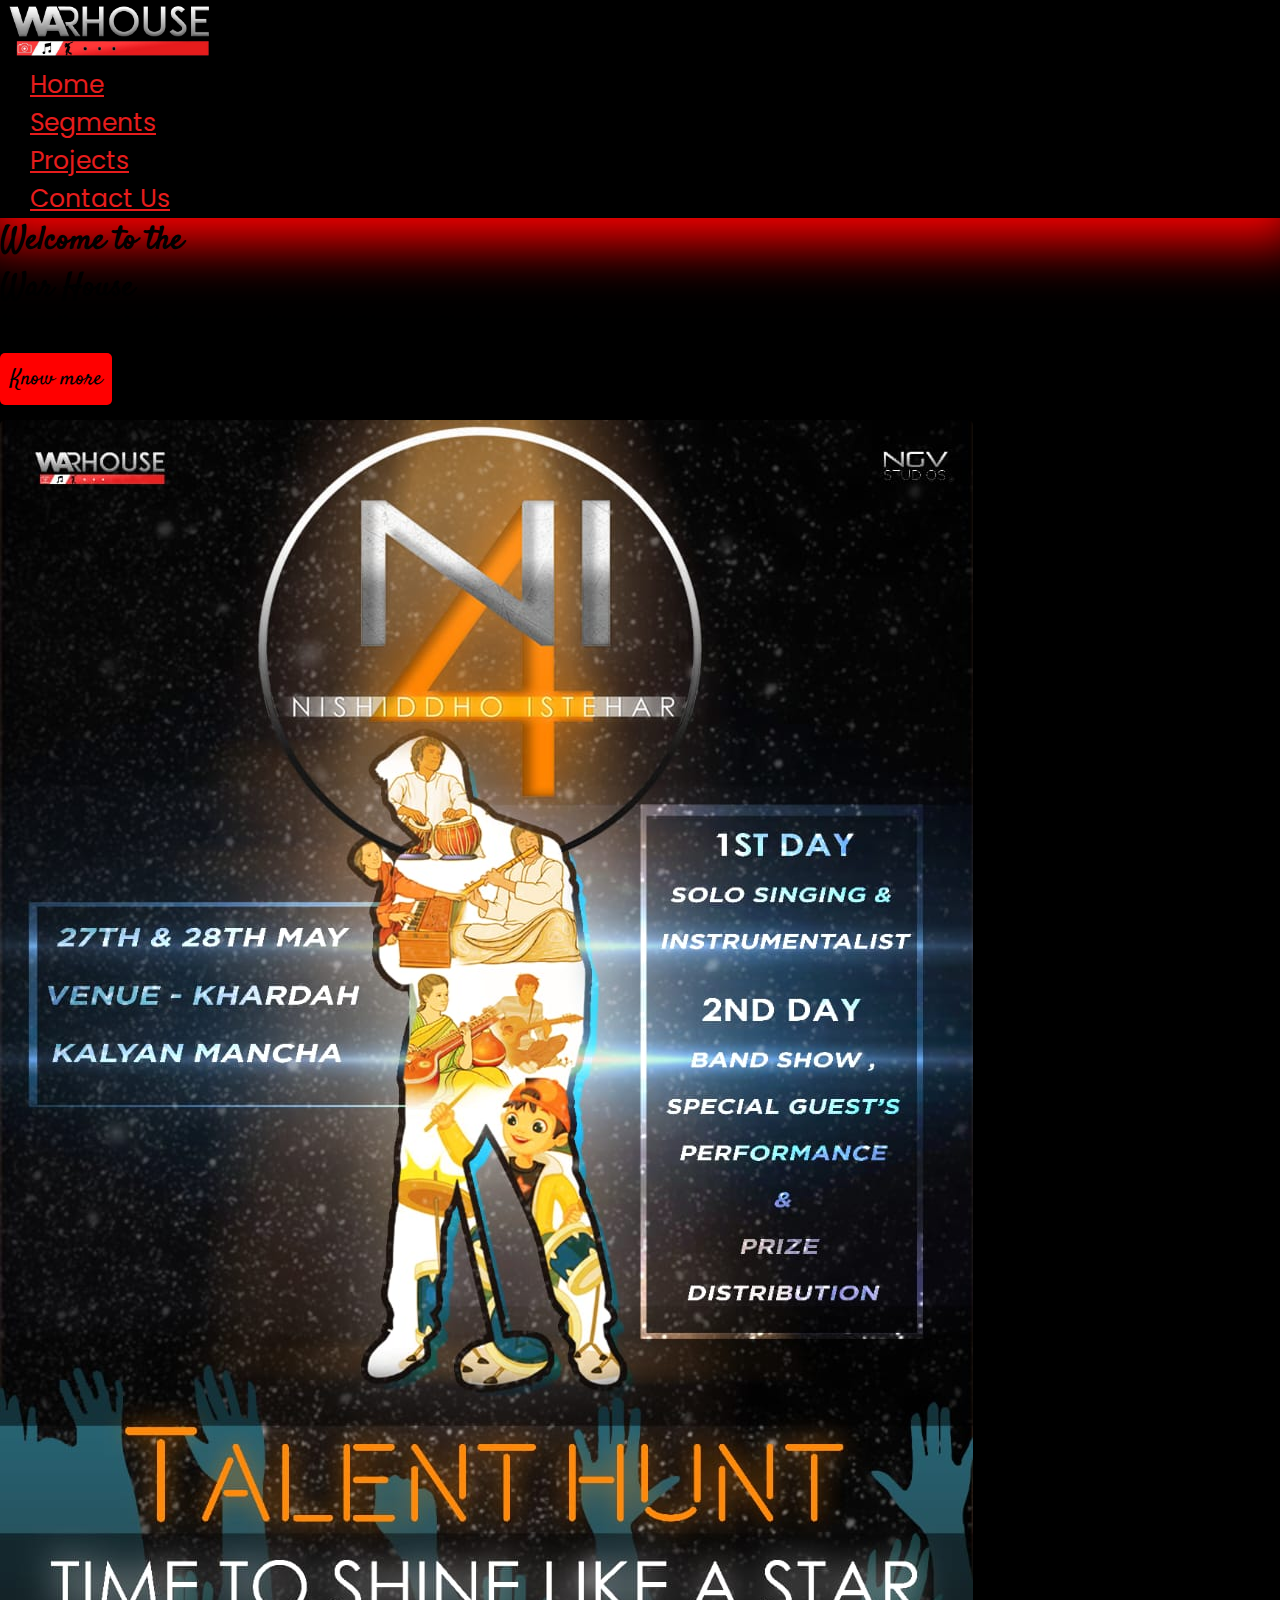
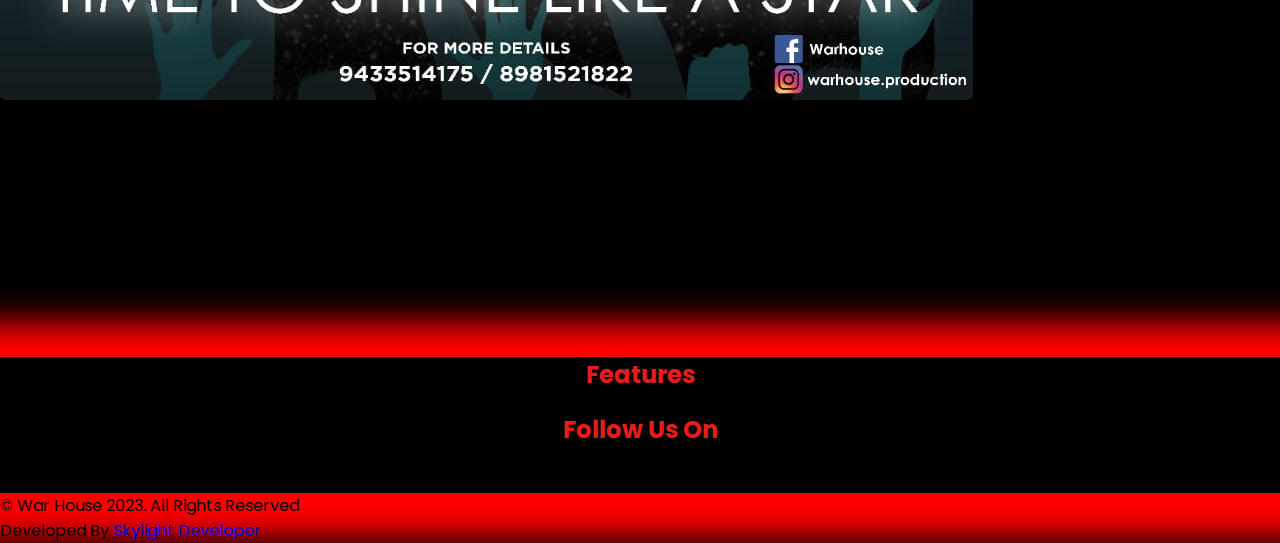
==== index.html @ 33830256 "index.html" ====
<!DOCTYPE html>
<html lang="en">
<head>
    <meta charset="UTF-8">
    <meta http-equiv="X-UA-Compatible" content="IE=edge">
    <meta name="viewport" content="width=device-width, initial-scale=1.0">
    
    <!-- Bootstrap CSS -->
    <link href="https://cdn.jsdelivr.net/npm/bootstrap@5.0.2/dist/css/bootstrap.min.css" rel="stylesheet" integrity="sha384-EVSTQN3/azprG1Anm3QDgpJLIm9Nao0Yz1ztcQTwFspd3yD65VohhpuuCOmLASjC" crossorigin="anonymous">

    <!-- Fontawesome -->
    <link rel="stylesheet" href="https://cdnjs.cloudflare.com/ajax/libs/font-awesome/6.4.0/css/all.min.css" integrity="sha512-iecdLmaskl7CVkqkXNQ/ZH/XLlvWZOJyj7Yy7tcenmpD1ypASozpmT/E0iPtmFIB46ZmdtAc9eNBvH0H/ZpiBw==" crossorigin="anonymous" referrerpolicy="no-referrer" />

    <!-- Google fonts -->
    <link rel="preconnect" href="https://fonts.googleapis.com">
    <link rel="preconnect" href="https://fonts.gstatic.com" crossorigin>
    <link href="https://fonts.googleapis.com/css2?family=Poppins:wght@200;400;700&family=Satisfy&display=swap" rel="stylesheet">
    
    <!-- My own css -->
    <link rel="stylesheet" href="style.css">
    
    <title>War House</title>
</head>
<body>
    <!-- Navigation Start-->
    <nav class="navbar navbar-expand-lg navbar-light updesign">
        <div class="container-fluid">
          <a class="navbar-brand" href="#"><img id="logo" src="IMG-20230511-WA0005-removebg-preview.png" alt=""></a>
          <button class="navbar-toggler" type="button" data-bs-toggle="collapse" data-bs-target="#navbarNav" aria-controls="navbarNav" aria-expanded="false" aria-label="Toggle navigation">
            <span class="navbar-toggler-icon"></span>
          </button>
          <div class="collapse navbar-collapse" id="navbarNav">
            <ul class="navbar-nav">
              <li class="nav-item">
                <a class="nav-link" aria-current="page" href="index.html">Home</a>
              </li>
              <li class="nav-item">
                <a class="nav-link" href="segments.html">Segments</a>
              </li>
              <li class="nav-item">
                <a class="nav-link" href="projects.html">Projects</a>
              </li>
              <li class="nav-item">
                <a class="nav-link" href="contact.html">Contact Us</a>
              </li>
            </ul>
          </div>
        </div>
      </nav>
      <!-- Navigation End-->

      <!-- Main Page Start -->
      <div class="container pt-3">
        <div class="row">
          <div class="col-md-6 text-white text">
            <h1 class="spldsgn pt-md-5">Welcome to the</h1> 
            <h1 class="spldsgn">War House</h1>
            <h3 class="spldsgn">Here is the opportunity to learn something and build up your life at your own rule.</h3>
            <a  href="segments.html"><button class="spldsgn mybtn" type="button">Know more</button></a>
          </div>

          <div class="col-md-6">
            <img class="w-100 p-1 frontimg" src="2nd.jpg" alt="">
          </div>
        </div>
      </div>
      <!-- Main Page End -->
      <br><br><br><br><br><br><br><br><br><br>

      <!-- Footer Area Start -->

      <div class="container-fluid enddesign">
        <div class="row py-2">
          <div class="col-md-6 text-white-50">
            <h2 class="head mt-3">Features</h2>
            <h5>Lorem ipsum dolor sit, amet consectetur adipisicing elit. Saepe porro totam accusantium? Sapiente cupiditate, unde distinctio laboriosam quam quis aut?</h5>
          </div>
          
          <div class="col-md-6 text-white-50">
            <h2 class="head mt-3">Follow Us On</h2>
          <div class="head p-3">
            <a href="https://www.facebook.com/profile.php?id=100069512765728&mibextid=ZbWKwL"><i class="fa-brands fa-facebook"></i></a>
            <a href="https://wa.me/9433514175"><i class="fa-brands fa-whatsapp"></i></a>
            <a href="#"><i class="fa-brands fa-youtube"></i></a>
            <a href="https://instagram.com/warhouse.production?igshid=MzRlODBiNWFlZA=="><i class="fa-brands fa-instagram"></i></a>
          </div>
          </div>
        </div>
      </div>

      <div class="text-white text-center">&copy War House 2023. All Rights Reserved</div>
      <div class="text-white text-center">Developed By <a class="text-white" href="#">Skylight Developer</a></div>

      <!-- Footer Area End -->





    <!-- Bootstrap JS -->
    <script src="https://cdn.jsdelivr.net/npm/bootstrap@5.0.2/dist/js/bootstrap.bundle.min.js" integrity="sha384-MrcW6ZMFYlzcLA8Nl+NtUVF0sA7MsXsP1UyJoMp4YLEuNSfAP+JcXn/tWtIaxVXM" crossorigin="anonymous"></script>
</body>
</html>
---- style.css ----
*{
    margin: 0;
    padding: 0;
    box-sizing: border-box;
}

body{
    font-family: poppins;
    background-color: black;
}



/*------------------------------------------- First Page CSS Start ------------------------------------*/

/* Navigation Start */
.updesign{
    box-shadow: 2px 5px 50px 20px red;
}

#logo{
     width: 220px;
}

.navbar-toggler{
    background: linear-gradient(grey 40%, red) !important;
    border: transparent !important;
}


.nav-link{
    color: #e61c1c !important;
    font-size: 25px;
    padding: 10px 30px !important;
    transition: 0.3s !important;
}

.nav-link:hover{
    color: #fff !important;
    font-size: 27px;
}

#navbarNav{
    justify-content: center;
}


.navbar-toggler{
    color: white !important;
    border-color: white !important;
}

/* Navigation End */





/* Main Page CSS */
.frontimg{
    background: linear-gradient(#e61c1c, white, grey);
    border-radius: 5px;
}
.text{
    text-align: justify;
}

.spldsgn{
    font-family: satisfy;
}

.mybtn{
    padding: 10px;
    border-radius: 5px;
    font-size: 22px;
    background-color: red;
    color: black;
    border: transparent;
    margin: 15px 0px;
    transition: 0.3s;
}

.mybtn:hover{
    color: white;
}
/* Main Page CSS End */



/* Footer area CSS Start */

.enddesign{
    box-shadow: 2px 5px 30px 40px red;
}

.head{
    text-align: center;
    color: #e61c1c;
}


i{
    font-size: 30px !important;
    padding: 0px 2%;
    color: grey;
    transition: 0.3s;
}

i:hover{
    color: white;
}

/* ------------------------------------- First Page CSS End --------------------------------------*/
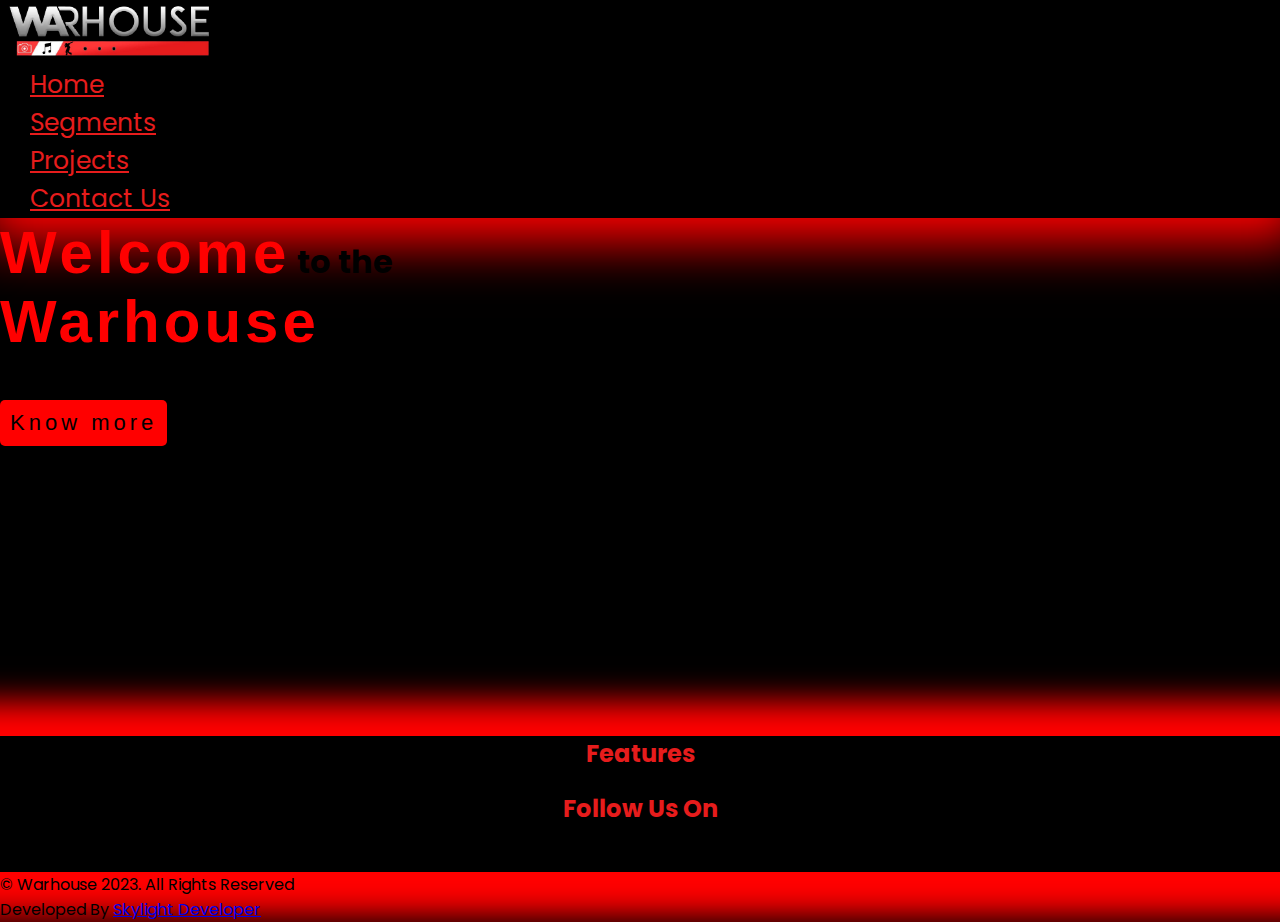
==== commit 9f69b7d8: "Add files via upload" ====
--- a/index.html
+++ b/index.html
@@ -14,18 +14,21 @@
     <!-- Google fonts -->
     <link rel="preconnect" href="https://fonts.googleapis.com">
     <link rel="preconnect" href="https://fonts.gstatic.com" crossorigin>
-    <link href="https://fonts.googleapis.com/css2?family=Poppins:wght@200;400;700&family=Satisfy&display=swap" rel="stylesheet">
+    <link href="https://fonts.googleapis.com/css2?family=Poppins:wght@200;400;700&family=Satisfy&family=Tangerine:wght@400; 700&display=swap" rel="stylesheet">
+
+    <!-- My own css -->
+    <link rel="stylesheet" href="./CSS/style.css">
+
+    <!-- My JS -->
+    <script type="text/javascript" src="./JS/special.js"></script>
     
-    <!-- My own css -->
-    <link rel="stylesheet" href="style.css">
-    
-    <title>War House</title>
+    <title>Warhouse</title>
 </head>
 <body>
     <!-- Navigation Start-->
     <nav class="navbar navbar-expand-lg navbar-light updesign">
         <div class="container-fluid">
-          <a class="navbar-brand" href="#"><img id="logo" src="IMG-20230511-WA0005-removebg-preview.png" alt=""></a>
+          <a class="navbar-brand" href="#"><img id="logo" src="./pics/IMG-20230511-WA0005-removebg-preview.png" alt=""></a>
           <button class="navbar-toggler" type="button" data-bs-toggle="collapse" data-bs-target="#navbarNav" aria-controls="navbarNav" aria-expanded="false" aria-label="Toggle navigation">
             <span class="navbar-toggler-icon"></span>
           </button>
@@ -53,14 +56,26 @@
       <div class="container pt-3">
         <div class="row">
           <div class="col-md-6 text-white text">
-            <h1 class="spldsgn pt-md-5">Welcome to the</h1> 
-            <h1 class="spldsgn">War House</h1>
-            <h3 class="spldsgn">Here is the opportunity to learn something and build up your life at your own rule.</h3>
-            <a  href="segments.html"><button class="spldsgn mybtn" type="button">Know more</button></a>
+            <h1 class="pt-md-5"><span class="spldsgn">Welcome</span> to the</h1> 
+            <h1 class="spldsgn">Warhouse</h1>
+            <h3 class="">Here is the opportunity to learn something and build up your life at your own rule.
+            </h3>
+            <div id="blank"></div>
+            <div id="more">
+              <h2 class="abttxt pt-5">About Us</h2> Welcome to the Warhouse. Actually Warhouse is an organization that tries to showcase young and talented instrumental music artists and Singers. We are trying to create a platform where everybody can bring their own talent to the public.The new generation is trending towards singing only to gain fame in reality shows. That's because, in our country only singing is given more priority as music culture. Besides that there can be many other types of music culture, even though people have an idea about it but the mentality of accepting it, is decreasing. <br><br>
+
+              Warehouse mainly aims to bring a singer and an instrumentalist to the same level. In other countries a musician gets as much respect as an instrumentalist. So we are trying to break this conventional tradition and bring together all kinds of artists to create an environment of enjoyment of art. <br><br>
+              
+              We are patrons of any kind of musical art. Besides that, we provide training for any type of musical instrument. We also provide training in recitation, anchoring, acting and dance is also available. <br><br>
+              
+              It does not end here. We also organize some stage performances with trained artists. We also arrange for their music video release and promotion through YouTube. <br><br>
+              
+              In addition to these, we also produce commercial advertisements, short-length and full-length movies, background music, etc.</div>
+            <button onclick="myFunction()" class="spldsgn" id="myBtn">Know more</button>
           </div>
 
-          <div class="col-md-6">
-            <img class="w-100 p-1 frontimg" src="2nd.jpg" alt="">
+          <div class="col-md-6 pt-5">
+            <img class="w-100 p-1 frontimg" src="./pics/DSC_3276.JPG" alt="">
           </div>
         </div>
       </div>
@@ -71,7 +86,7 @@
 
       <div class="container-fluid enddesign">
         <div class="row py-2">
-          <div class="col-md-6 text-white-50">
+          <div class="col-md-6 text-white">
             <h2 class="head mt-3">Features</h2>
             <h5>Lorem ipsum dolor sit, amet consectetur adipisicing elit. Saepe porro totam accusantium? Sapiente cupiditate, unde distinctio laboriosam quam quis aut?</h5>
           </div>
@@ -81,15 +96,15 @@
           <div class="head p-3">
             <a href="https://www.facebook.com/profile.php?id=100069512765728&mibextid=ZbWKwL"><i class="fa-brands fa-facebook"></i></a>
             <a href="https://wa.me/9433514175"><i class="fa-brands fa-whatsapp"></i></a>
-            <a href="#"><i class="fa-brands fa-youtube"></i></a>
+            <a href="https://youtube.com/@warhouse_production"><i class="fa-brands fa-youtube"></i></a>
             <a href="https://instagram.com/warhouse.production?igshid=MzRlODBiNWFlZA=="><i class="fa-brands fa-instagram"></i></a>
           </div>
           </div>
         </div>
       </div>
 
-      <div class="text-white text-center">&copy War House 2023. All Rights Reserved</div>
-      <div class="text-white text-center">Developed By <a class="text-white" href="#">Skylight Developer</a></div>
+      <div class="text-white text-center">&copy Warhouse 2023. All Rights Reserved</div>
+      <div class="text-white text-center">Developed By <a class="text-white" href="https://bishwarup1000.github.io/skylightdeveloper">Skylight Developer</a></div>
 
       <!-- Footer Area End -->
 
@@ -100,4 +115,4 @@
     <!-- Bootstrap JS -->
     <script src="https://cdn.jsdelivr.net/npm/bootstrap@5.0.2/dist/js/bootstrap.bundle.min.js" integrity="sha384-MrcW6ZMFYlzcLA8Nl+NtUVF0sA7MsXsP1UyJoMp4YLEuNSfAP+JcXn/tWtIaxVXM" crossorigin="anonymous"></script>
 </body>
-</html>
+</html>--- a/CSS/style.css
+++ b/CSS/style.css
@@ -0,0 +1,127 @@
+@import url('https://fonts.googleapis.com/css2?family=Poppins:wght@200;400;700&family=Satisfy&family=Tangerine:wght@400;700&display=swap');
+*{
+    margin: 0;
+    padding: 0;
+    box-sizing: border-box;
+}
+
+body{
+    font-family: Poppins;
+    background-color: black;
+}
+
+
+
+/*------------------------------------------- First Page CSS Start ------------------------------------*/
+
+/* Navigation Start */
+.updesign{
+    box-shadow: 2px 5px 50px 20px red;
+}
+
+#logo{
+     width: 220px;
+}
+
+.navbar-toggler{
+    background: linear-gradient(grey 40%, red) !important;
+    border: transparent !important;
+}
+
+
+.nav-link{
+    color: #e61c1c !important;
+    font-size: 25px;
+    padding: 10px 30px !important;
+    transition: 0.3s !important;
+}
+
+.nav-link:hover{
+    color: #fff !important;
+    font-size: 27px;
+}
+
+#navbarNav{
+    justify-content: center;
+}
+
+
+.navbar-toggler{
+    color: white !important;
+    border-color: white !important;
+}
+
+/* Navigation End */
+
+
+
+
+
+/* Main Page CSS */
+.frontimg{
+    background: linear-gradient(#e61c1c, white, grey);
+    border-radius: 5px;
+}
+.text{
+    text-align: justify;
+}
+
+.spldsgn{
+    font-family: Impact, Haettenschweiler, 'Arial Narrow Bold', sans-serif;
+    color: red;
+    font-size: 60px;
+    letter-spacing: 4px;
+}
+
+.abttxt{
+    text-align: center;
+    color: red;
+    text-decoration: underline;
+}
+
+#more{
+    display: none;
+}
+
+#myBtn{
+    padding: 10px;
+    border-radius: 5px;
+    font-size: 22px;
+    background-color: red;
+    color: black;
+    border: transparent;
+    margin: 15px 0px;
+    transition: 0.3s;
+}
+
+.mybtn, #myBtn:hover{
+    color: white;
+}
+/* Main Page CSS End */
+
+
+
+/* Footer area CSS Start */
+
+.enddesign{
+    box-shadow: 2px 5px 30px 40px red;
+}
+
+.head{
+    text-align: center;
+    color: #e61c1c;
+}
+
+
+i{
+    font-size: 30px !important;
+    padding: 0px 2%;
+    color: grey;
+    transition: 0.3s;
+}
+
+i:hover{
+    color: white;
+}
+
+/* ------------------------------------- First Page CSS End --------------------------------------*/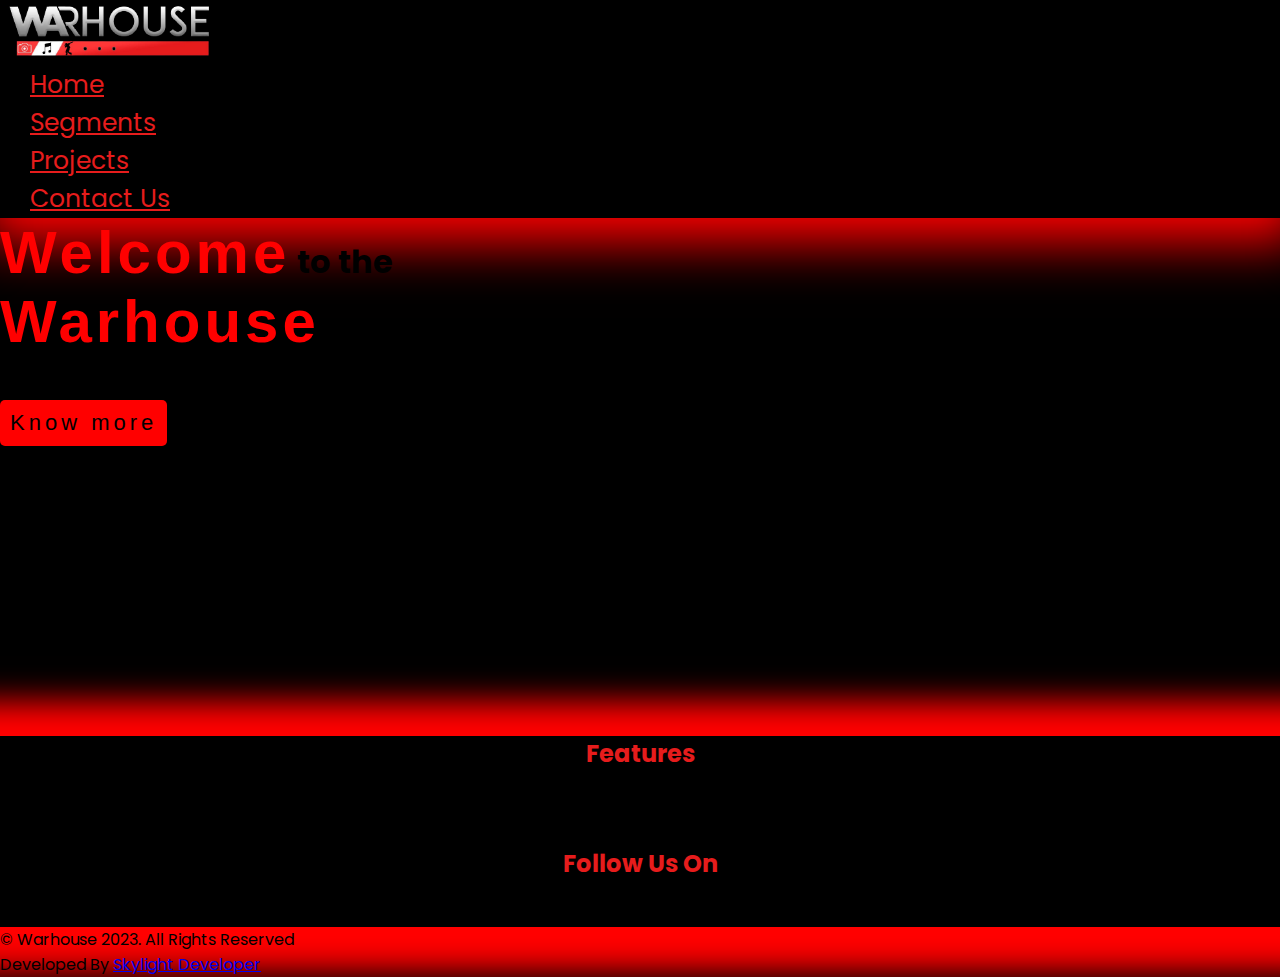
==== commit 27de9885: "Add files via upload" ====
--- a/index.html
+++ b/index.html
@@ -88,7 +88,20 @@
         <div class="row py-2">
           <div class="col-md-6 text-white">
             <h2 class="head mt-3">Features</h2>
-            <h5>Lorem ipsum dolor sit, amet consectetur adipisicing elit. Saepe porro totam accusantium? Sapiente cupiditate, unde distinctio laboriosam quam quis aut?</h5>
+              Stage shows /
+              Artist Bookings / 
+              Musical event arrangements /
+              Musical Instrument Training /
+              Singing /
+              Background Music /
+              Music Video /
+              Song Arrangements & Recording /
+              Making Advertisements (Video & Audio) /
+              Any type of Video Editing /
+              Music Direction /
+              Making Movies (Short lenght & Full lenght) /
+              Photography & Videography /
+              Dance Training.
           </div>
           
           <div class="col-md-6 text-white-50">
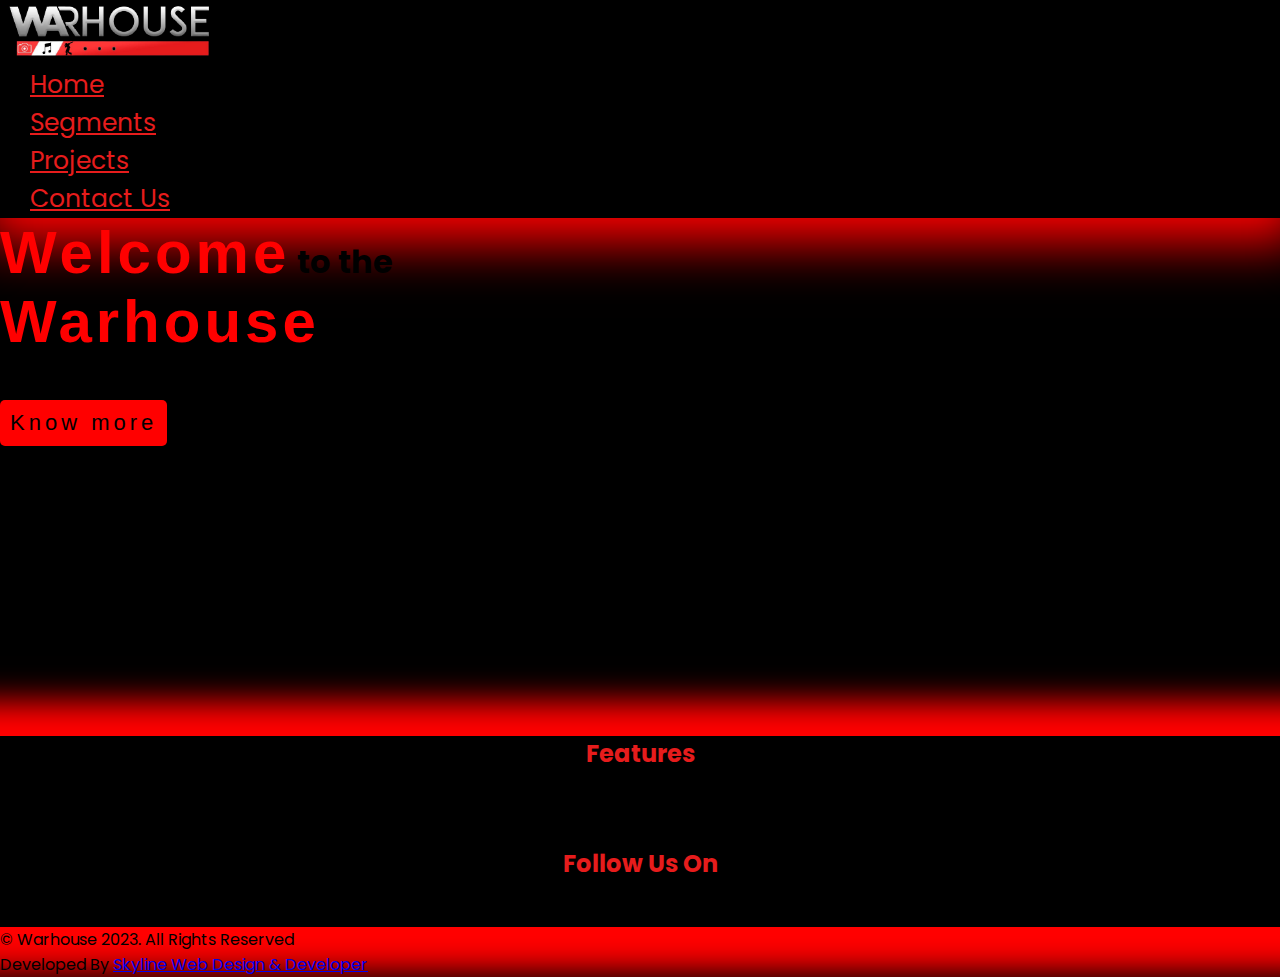
==== commit b071eb0e: "index.html" ====
--- a/index.html
+++ b/index.html
@@ -117,7 +117,7 @@
       </div>
 
       <div class="text-white text-center">&copy Warhouse 2023. All Rights Reserved</div>
-      <div class="text-white text-center">Developed By <a class="text-white" href="https://bishwarup1000.github.io/skylightdeveloper">Skylight Developer</a></div>
+      <div class="text-white text-center">Developed By <a class="text-white" href="https://bishwarup1000.github.io/skylinewebdesignanddeveloper">Skyline Web Design & Developer</a></div>
 
       <!-- Footer Area End -->
 
@@ -128,4 +128,4 @@
     <!-- Bootstrap JS -->
     <script src="https://cdn.jsdelivr.net/npm/bootstrap@5.0.2/dist/js/bootstrap.bundle.min.js" integrity="sha384-MrcW6ZMFYlzcLA8Nl+NtUVF0sA7MsXsP1UyJoMp4YLEuNSfAP+JcXn/tWtIaxVXM" crossorigin="anonymous"></script>
 </body>
-</html>+</html>
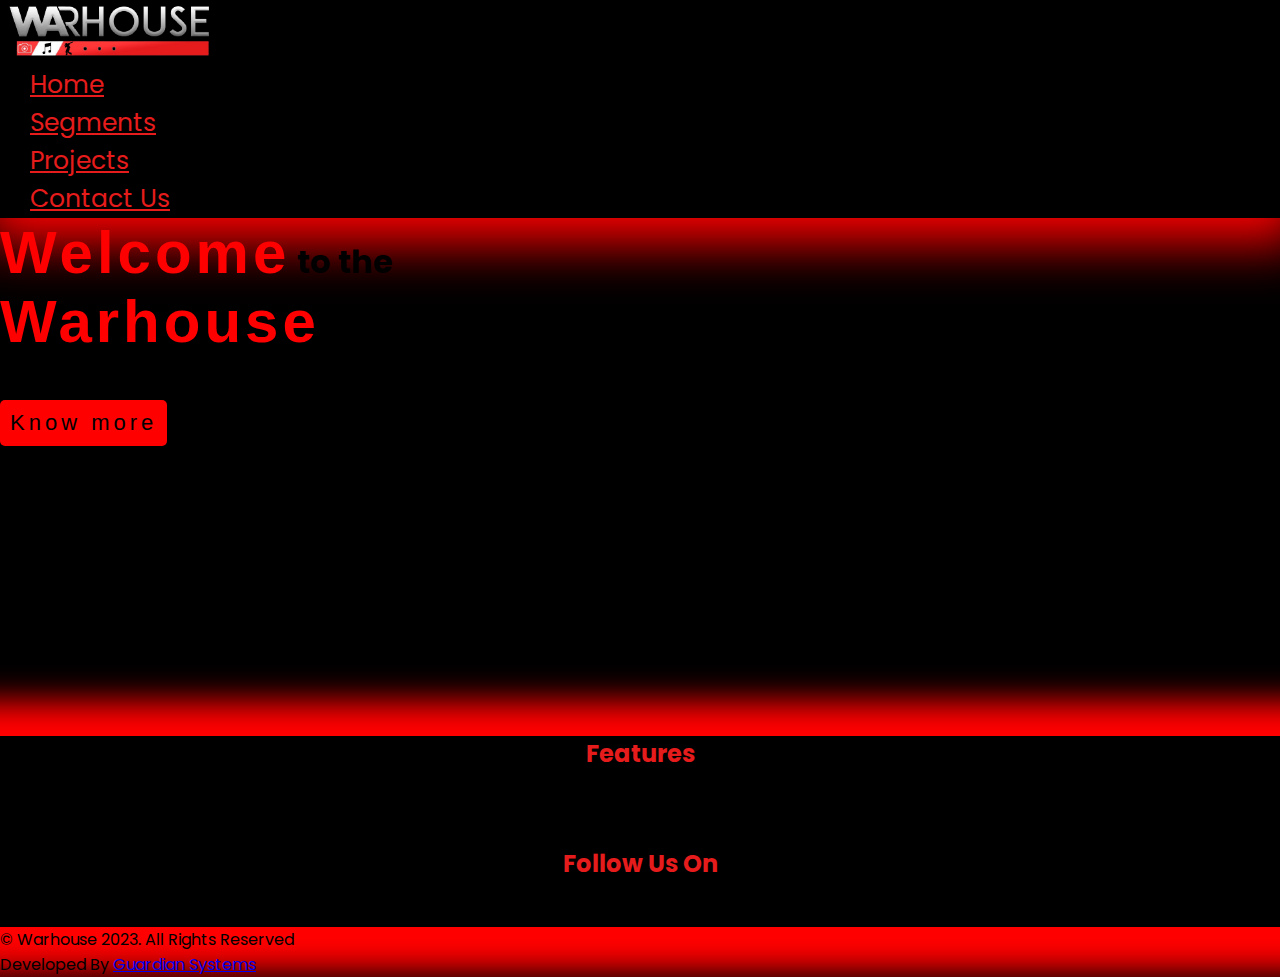
==== commit 46c3a53c: "index.html" ====
--- a/index.html
+++ b/index.html
@@ -117,7 +117,7 @@
       </div>
 
       <div class="text-white text-center">&copy Warhouse 2023. All Rights Reserved</div>
-      <div class="text-white text-center">Developed By <a class="text-white" href="https://bishwarup1000.github.io/skylinewebdesignanddeveloper">Skyline Web Design & Developer</a></div>
+      <div class="text-white text-center">Developed By <a class="text-white" href="https://bishwarup1000.github.io/skylinewebdesignanddeveloper">Guardian Systems</a></div>
 
       <!-- Footer Area End -->
 
--- a/CSS/style.css
+++ b/CSS/style.css
@@ -38,7 +38,7 @@
 
 .nav-link:hover{
     color: #fff !important;
-    font-size: 27px;
+    letter-spacing: 2px;
 }
 
 #navbarNav{
@@ -124,4 +124,4 @@
     color: white;
 }
 
-/* ------------------------------------- First Page CSS End --------------------------------------*/+/* ------------------------------------- First Page CSS End --------------------------------------*/
